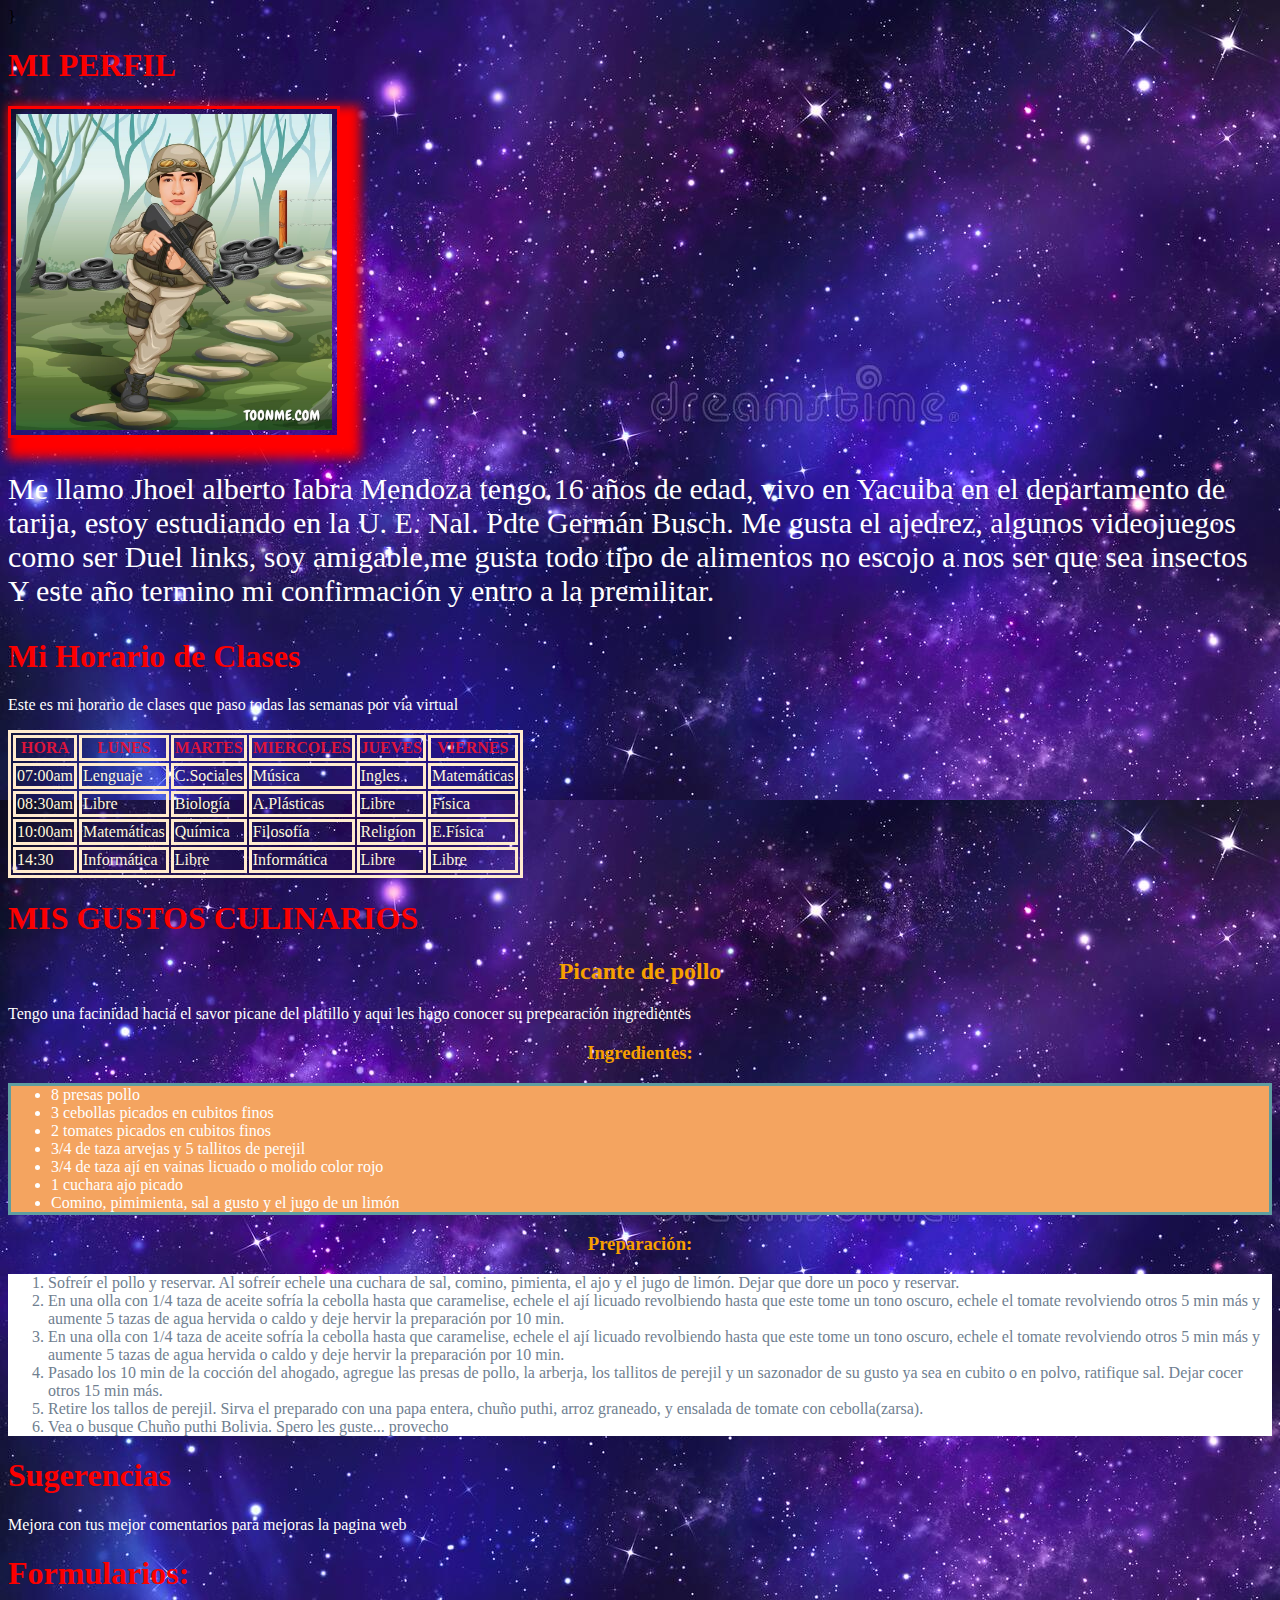
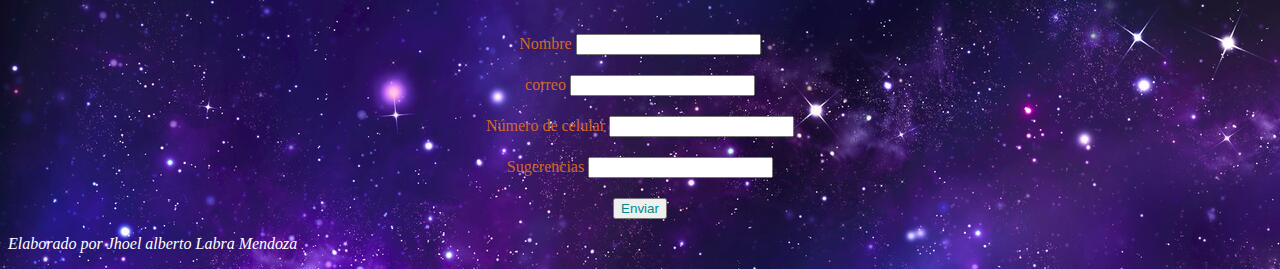
==== index.html @ f4872ff3 "mi 5ta versión de mi página" ====
<!DOCTYPE html>
<html lang="en">
<head>
    <meta charset="UTF-8">
    <meta http-equiv="X-UA-Compatible" content="IE=edge">
    <meta name="viewport" content="width=device-width, initial-scale=1.0">
    <title>Horario de mi</title>}
    <link rel="stylesheet" href="horario.css">
</head>
<body>
    <H1>MI PERFIL</H1>
   <div class="imagen">
    <img  src="toomme.jpg" alt="">
</div>
<div>
    <p class="parrafo">Me llamo Jhoel alberto labra Mendoza tengo 16 años de edad,
         vivo en Yacuiba en el departamento de tarija, estoy estudiando en la
          U. E. Nal. Pdte Germán Busch.
        Me gusta el ajedrez, algunos videojuegos como ser Duel links,
         soy amigable,me gusta todo tipo de alimentos no escojo a nos ser que sea insectos
        Y este año termino mi confirmación y entro a la premilitar. </p>
</div>
 <div>
    <h1>Mi Horario de Clases</h1>
    <p>Este es mi horario de clases que paso todas las semanas por vía virtual</p>
<table>
<th class="yo"> HORA</th>
<th class="yo"> LUNES</th>
<th class="yo"> MARTES</th>
<th class="yo"> MIERCOLES</th>
<th class="yo">JUEVES</th>
<th class="yo"> VIERNES</th>

<tr> 
    <td>07:00am</td>
    <td>Lenguaje</td>
    <td>C.Sociales</td>
    <td>Música</td>
    <td>Ingles</td>
    <td>Matemáticas</td>
</tr>
<tr>
    <td> 08:30am</td>
    <td>Libre</td>
    <td>Biología</td>
    <td>A.Plásticas</td>
    <td>Libre</td>
    <td>Física</td>
</tr>
<tr>
    <td>10:00am</td>
    <td>Matemáticas</td>
    <td>Química</td>
    <td>Filosofía</td>
    <td>Religíon</td>
    <td>E.Física</td>
</tr>
<tr>
    <td>14:30</td> 
    <td>Informática</td> 
    <td>Libre</td>
    <td>Informática</td>
    <td>Libre</td>
    <td>Libre</td> 
    </tr>
</div>
</table>
<div>
    <h1>MIS GUSTOS CULINARIOS</h1>
    <h2>Picante de pollo</h2>
    <p>Tengo una facinidad hacia el savor picane del platillo y aqui les hago conocer su prepearación ingredientes  </p>
    <h3>Ingredientes:</h3>
    <ul>
        <li>8 presas pollo</li>
       <li> 3 cebollas picados en cubitos finos</li>
        <li>2 tomates picados en cubitos finos</li>
       <li>3/4 de taza arvejas y 5 tallitos de perejil</li>
        <li>3/4 de taza ají en vainas licuado o molido color rojo</li>
        <li>1 cuchara ajo picado</li>
        <li>Comino, pimimienta, sal a gusto y el jugo de un limón</li>
    </ul>
    <h3>Preparación:</h3>
    <ol>
        <li>Sofreír el pollo y reservar. Al sofreír echele una cuchara de sal, comino, pimienta, el ajo y el jugo de limón. Dejar que dore un poco y reservar.</li>
        <li>En una olla con 1/4 taza de aceite sofría la cebolla hasta que caramelise, echele el ají licuado revolbiendo hasta que este tome un tono oscuro, echele el tomate revolviendo otros 5 min más y aumente 5 tazas de agua hervida o caldo y deje hervir la preparación por 10 min.</li>
        <li>En una olla con 1/4 taza de aceite sofría la cebolla hasta que caramelise, echele el ají licuado revolbiendo hasta que este tome un tono oscuro, echele el tomate revolviendo otros 5 min más y aumente 5 tazas de agua hervida o caldo y deje hervir la preparación por 10 min.</li>
         <li>Pasado los 10 min de la cocción del ahogado, agregue las presas de pollo, la arberja, los tallitos de perejil y un sazonador de su gusto ya sea en cubito o en polvo, ratifique sal. Dejar cocer otros 15 min más.</li>
         <li>Retire los tallos de perejil. Sirva el preparado con una papa entera, chuño puthi, arroz graneado, y ensalada de tomate con cebolla(zarsa).</li>
         <li>Vea o busque Chuño puthi Bolivia. Spero les guste... provecho</li>
    </ol>
    </div>

<h1>Sugerencias</h1>
<p>Mejora con tus mejor comentarios para mejoras la pagina web</p>
<h1> Formularios:</h1>
<form class="hora">
<lebel class="lebel">Nombre </lebel>
<input type="text"><br>
<lebel class="lebel">correo</lebel>
<input type="text"><br>
<lebel class="lebel">Número de celular</lebel>
<input type="text"><br>
<lebel class="lebel">Sugerencias</lebel>
<input type="text"><br>
<button>Enviar</button> 
</form>
<p> <i>Elaborado por Jhoel alberto Labra Mendoza
</i>   </p>






</body>
</html>
---- horario.css ----
body{background-image: url(cieloestrellado.jpg);}

.imagen img{
    width: 25%;
   border: red solid;
    
    height: auto;
    padding: 5px;
    box-shadow: 10px 10px 10px 10px red;
    margin: auto;
     
    
}
.parrafo{color: rgb(255, 255, 255);
    font-size: 30px;

}
table,tr,th,td{
    border: blanchedalmond solid;
    color: cornsilk;
}
.yo{
    color: crimson;
}
h1{color: rgb(251, 0, 0);
}
p{color:white;}



ul{border: cadetblue solid;
margin-top: auto;
color: white;
background-color: sandybrown;
}
h3{text-align: center;
color: rgb(246, 160, 0);
}
h2{color:rgb(246, 160, 0) ;
    text-align: center}

.hora{
    text-align: center;
}
ol{border: peru;
background-color: rgb(255, 255, 255);
color: slategrey;}

input{margin-top: 20px;}
.lebel{color: chocolate ;}
.espacio{
    margin: 30px;
}

button{color: darkcyan;
text-align:center;
margin-top: 20px;}
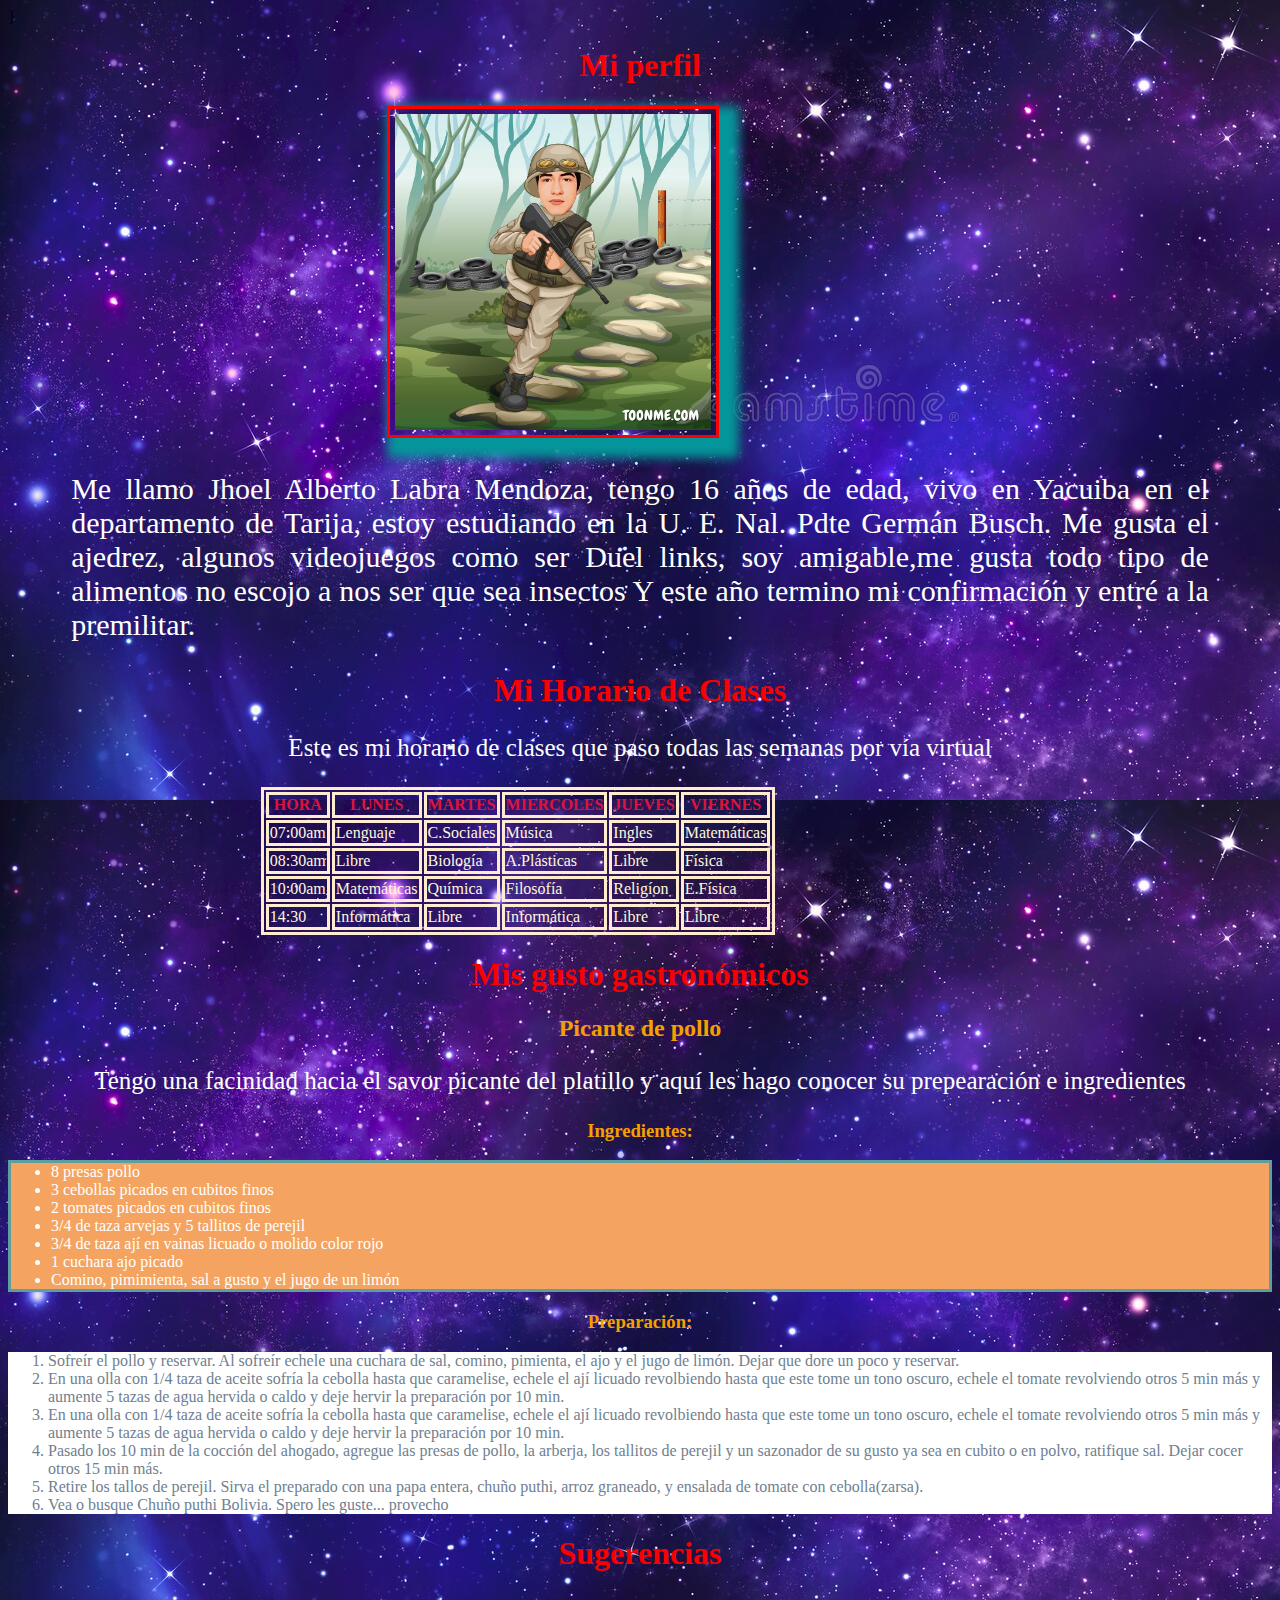
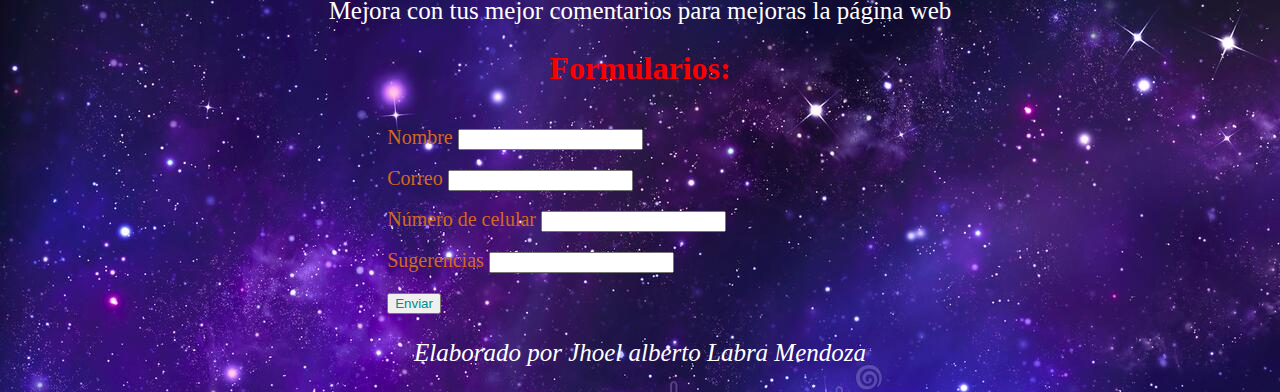
==== commit fc999dc5: "Actualización 1.0" ====
--- a/index.html
+++ b/index.html
@@ -8,17 +8,17 @@
     <link rel="stylesheet" href="horario.css">
 </head>
 <body>
-    <H1>MI PERFIL</H1>
+    <h1>Mi perfil</h1>
    <div class="imagen">
     <img  src="toomme.jpg" alt="">
 </div>
 <div>
-    <p class="parrafo">Me llamo Jhoel alberto labra Mendoza tengo 16 años de edad,
-         vivo en Yacuiba en el departamento de tarija, estoy estudiando en la
+    <p class="parrafo">Me llamo Jhoel Alberto Labra Mendoza, tengo 16 años de edad,
+         vivo en Yacuiba en el departamento de Tarija, estoy estudiando en la
           U. E. Nal. Pdte Germán Busch.
         Me gusta el ajedrez, algunos videojuegos como ser Duel links,
          soy amigable,me gusta todo tipo de alimentos no escojo a nos ser que sea insectos
-        Y este año termino mi confirmación y entro a la premilitar. </p>
+        Y este año termino mi confirmación y entré a la premilitar. </p>
 </div>
  <div>
     <h1>Mi Horario de Clases</h1>
@@ -66,9 +66,9 @@
 </div>
 </table>
 <div>
-    <h1>MIS GUSTOS CULINARIOS</h1>
+    <h1>Mis gusto gastronómicos</h1>
     <h2>Picante de pollo</h2>
-    <p>Tengo una facinidad hacia el savor picane del platillo y aqui les hago conocer su prepearación ingredientes  </p>
+    <p>Tengo una facinidad hacia el savor picante del platillo y aquí les hago conocer su prepearación e ingredientes  </p>
     <h3>Ingredientes:</h3>
     <ul>
         <li>8 presas pollo</li>
@@ -91,26 +91,22 @@
     </div>
 
 <h1>Sugerencias</h1>
-<p>Mejora con tus mejor comentarios para mejoras la pagina web</p>
+<p>Mejora con tus mejor comentarios para mejoras la página web</p>
 <h1> Formularios:</h1>
+
 <form class="hora">
 <lebel class="lebel">Nombre </lebel>
 <input type="text"><br>
-<lebel class="lebel">correo</lebel>
+<lebel class="lebel">Correo</lebel>
 <input type="text"><br>
 <lebel class="lebel">Número de celular</lebel>
 <input type="text"><br>
 <lebel class="lebel">Sugerencias</lebel>
 <input type="text"><br>
+
 <button>Enviar</button> 
 </form>
 <p> <i>Elaborado por Jhoel alberto Labra Mendoza
 </i>   </p>
-
-
-
-
-
-
 </body>
 </html>--- a/horario.css
+++ b/horario.css
@@ -6,25 +6,35 @@
     
     height: auto;
     padding: 5px;
-    box-shadow: 10px 10px 10px 10px red;
+    box-shadow: 10px 10px 10px 10px rgb(5, 150, 155);
     margin: auto;
+    margin-left:30% ;
      
     
 }
 .parrafo{color: rgb(255, 255, 255);
     font-size: 30px;
-
+       text-align: justify;
+       margin-left: 5%;
+margin-right: 5%;
 }
 table,tr,th,td{
     border: blanchedalmond solid;
     color: cornsilk;
+    margin-left: 20%;
+   
+
 }
 .yo{
     color: crimson;
 }
 h1{color: rgb(251, 0, 0);
+    text-align: center;
 }
-p{color:white;}
+p{color:white;
+    font-size: 25px;
+    text-align: center;
+}
 
 
 
@@ -40,7 +50,8 @@
     text-align: center}
 
 .hora{
-    text-align: center;
+    margin-left: 30%;
+    font-size: 20px;
 }
 ol{border: peru;
 background-color: rgb(255, 255, 255);
@@ -55,6 +66,9 @@
 button{color: darkcyan;
 text-align:center;
 margin-top: 20px;}
+.divisor{
+    text-align: justify;
+}
 
 
 
@@ -77,4 +91,3 @@
 
 
 
-
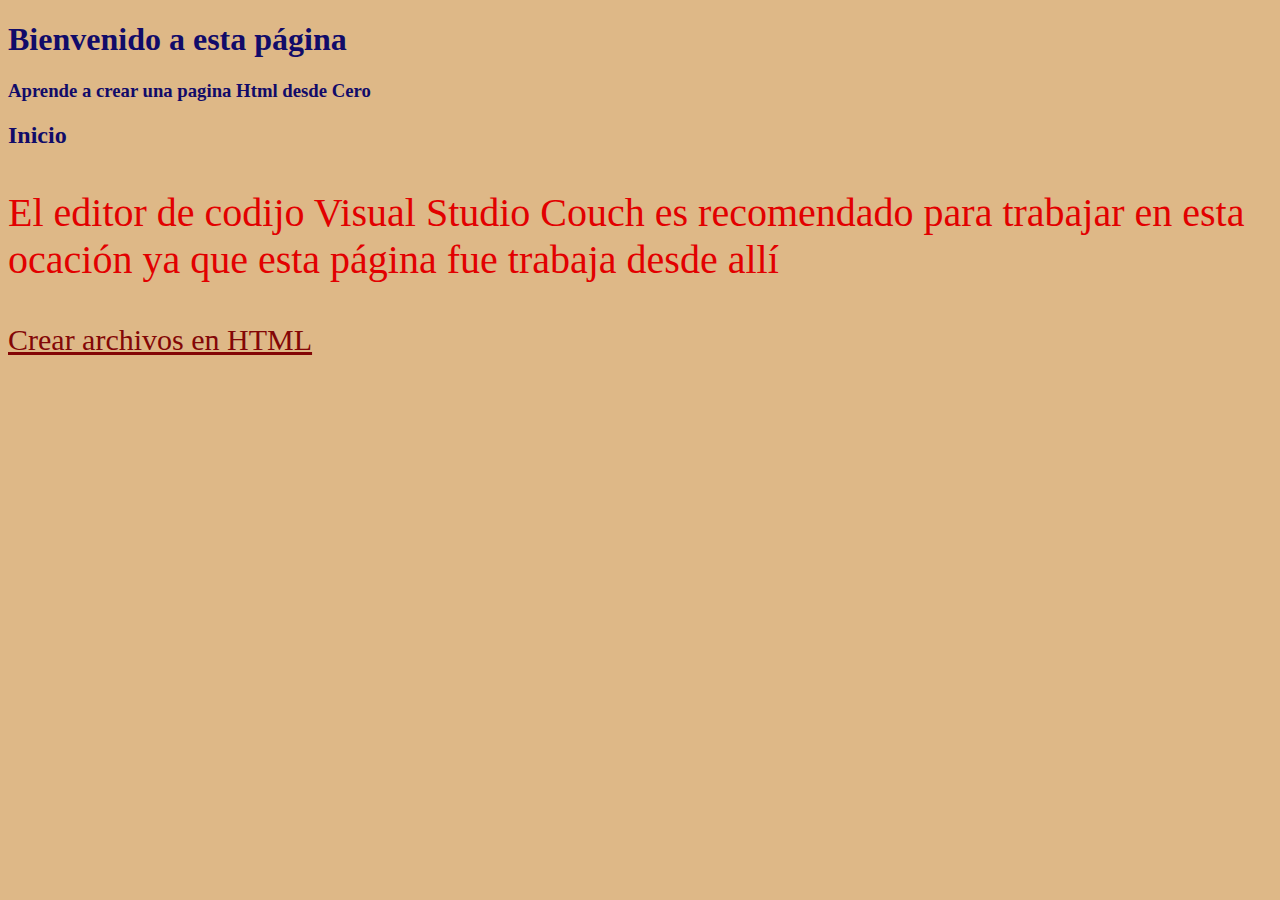
==== commit 5f8a29ac: "como hacer html" ====
--- a/index.html
+++ b/index.html
@@ -4,109 +4,28 @@
     <meta charset="UTF-8">
     <meta http-equiv="X-UA-Compatible" content="IE=edge">
     <meta name="viewport" content="width=device-width, initial-scale=1.0">
-    <title>Horario de mi</title>}
-    <link rel="stylesheet" href="horario.css">
+    <title>Aprende a Crear una página web</title>
+    <link rel="stylesheet" href="mi proyecto.css">
 </head>
 <body>
-    <h1>Mi perfil</h1>
-   <div class="imagen">
-    <img  src="toomme.jpg" alt="">
-</div>
-<div>
-    <p class="parrafo">Me llamo Jhoel Alberto Labra Mendoza, tengo 16 años de edad,
-         vivo en Yacuiba en el departamento de Tarija, estoy estudiando en la
-          U. E. Nal. Pdte Germán Busch.
-        Me gusta el ajedrez, algunos videojuegos como ser Duel links,
-         soy amigable,me gusta todo tipo de alimentos no escojo a nos ser que sea insectos
-        Y este año termino mi confirmación y entré a la premilitar. </p>
-</div>
- <div>
-    <h1>Mi Horario de Clases</h1>
-    <p>Este es mi horario de clases que paso todas las semanas por vía virtual</p>
-<table>
-<th class="yo"> HORA</th>
-<th class="yo"> LUNES</th>
-<th class="yo"> MARTES</th>
-<th class="yo"> MIERCOLES</th>
-<th class="yo">JUEVES</th>
-<th class="yo"> VIERNES</th>
+    <h1>Bienvenido a esta página</h1>
+    <h3>Aprende a crear una pagina Html desde Cero</h3>
+    <h2>Inicio</h2>
+    <p>El editor de codijo  Visual Studio Couch es 
+        recomendado para trabajar en esta ocación ya que esta página fue trabaja desde allí</p>
 
-<tr> 
-    <td>07:00am</td>
-    <td>Lenguaje</td>
-    <td>C.Sociales</td>
-    <td>Música</td>
-    <td>Ingles</td>
-    <td>Matemáticas</td>
-</tr>
-<tr>
-    <td> 08:30am</td>
-    <td>Libre</td>
-    <td>Biología</td>
-    <td>A.Plásticas</td>
-    <td>Libre</td>
-    <td>Física</td>
-</tr>
-<tr>
-    <td>10:00am</td>
-    <td>Matemáticas</td>
-    <td>Química</td>
-    <td>Filosofía</td>
-    <td>Religíon</td>
-    <td>E.Física</td>
-</tr>
-<tr>
-    <td>14:30</td> 
-    <td>Informática</td> 
-    <td>Libre</td>
-    <td>Informática</td>
-    <td>Libre</td>
-    <td>Libre</td> 
-    </tr>
-</div>
-</table>
-<div>
-    <h1>Mis gusto gastronómicos</h1>
-    <h2>Picante de pollo</h2>
-    <p>Tengo una facinidad hacia el savor picante del platillo y aquí les hago conocer su prepearación e ingredientes  </p>
-    <h3>Ingredientes:</h3>
-    <ul>
-        <li>8 presas pollo</li>
-       <li> 3 cebollas picados en cubitos finos</li>
-        <li>2 tomates picados en cubitos finos</li>
-       <li>3/4 de taza arvejas y 5 tallitos de perejil</li>
-        <li>3/4 de taza ají en vainas licuado o molido color rojo</li>
-        <li>1 cuchara ajo picado</li>
-        <li>Comino, pimimienta, sal a gusto y el jugo de un limón</li>
-    </ul>
-    <h3>Preparación:</h3>
-    <ol>
-        <li>Sofreír el pollo y reservar. Al sofreír echele una cuchara de sal, comino, pimienta, el ajo y el jugo de limón. Dejar que dore un poco y reservar.</li>
-        <li>En una olla con 1/4 taza de aceite sofría la cebolla hasta que caramelise, echele el ají licuado revolbiendo hasta que este tome un tono oscuro, echele el tomate revolviendo otros 5 min más y aumente 5 tazas de agua hervida o caldo y deje hervir la preparación por 10 min.</li>
-        <li>En una olla con 1/4 taza de aceite sofría la cebolla hasta que caramelise, echele el ají licuado revolbiendo hasta que este tome un tono oscuro, echele el tomate revolviendo otros 5 min más y aumente 5 tazas de agua hervida o caldo y deje hervir la preparación por 10 min.</li>
-         <li>Pasado los 10 min de la cocción del ahogado, agregue las presas de pollo, la arberja, los tallitos de perejil y un sazonador de su gusto ya sea en cubito o en polvo, ratifique sal. Dejar cocer otros 15 min más.</li>
-         <li>Retire los tallos de perejil. Sirva el preparado con una papa entera, chuño puthi, arroz graneado, y ensalada de tomate con cebolla(zarsa).</li>
-         <li>Vea o busque Chuño puthi Bolivia. Spero les guste... provecho</li>
-    </ol>
-    </div>
+<a class="html"href="proyecto2.html">Crear archivos en HTML</a>
 
-<h1>Sugerencias</h1>
-<p>Mejora con tus mejor comentarios para mejoras la página web</p>
-<h1> Formularios:</h1>
 
-<form class="hora">
-<lebel class="lebel">Nombre </lebel>
-<input type="text"><br>
-<lebel class="lebel">Correo</lebel>
-<input type="text"><br>
-<lebel class="lebel">Número de celular</lebel>
-<input type="text"><br>
-<lebel class="lebel">Sugerencias</lebel>
-<input type="text"><br>
 
-<button>Enviar</button> 
-</form>
-<p> <i>Elaborado por Jhoel alberto Labra Mendoza
-</i>   </p>
+
+
+
+
+    
+
+
+
+
 </body>
-</html>+</html>
--- a/mi proyecto.css
+++ b/mi proyecto.css
@@ -0,0 +1,13 @@
+body{
+    background-color: burlywood;
+}
+h1,h3,h2{
+    color: rgb(17, 11, 105);
+}
+.html{
+    color: rgb(131, 6, 6);
+    font-size: 30px;
+}
+p{color: rgb(226, 0, 0);
+
+font-size: 40px;}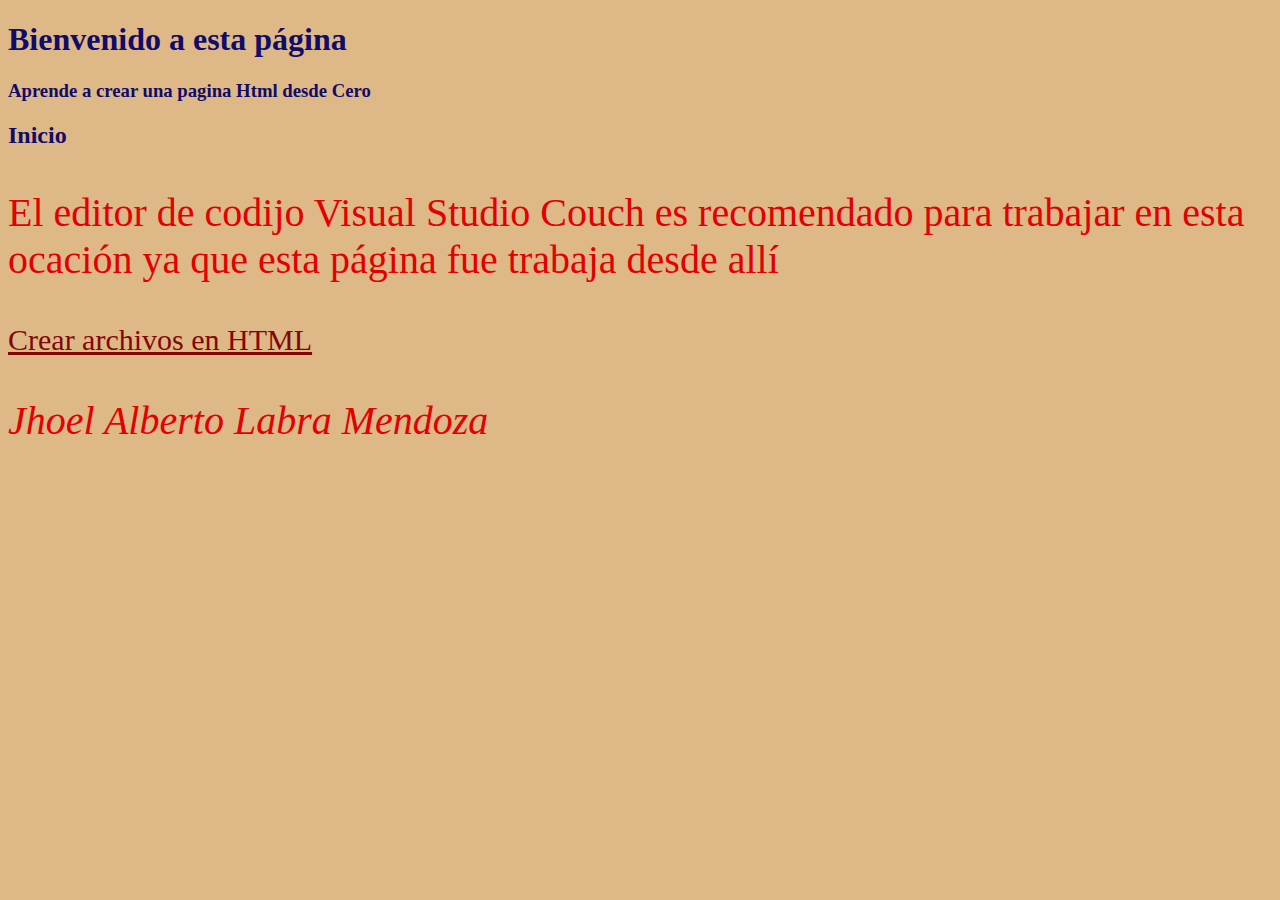
==== commit 66b7d967: "Add files via upload" ====
--- a/index.html
+++ b/index.html
@@ -15,6 +15,7 @@
         recomendado para trabajar en esta ocación ya que esta página fue trabaja desde allí</p>
 
 <a class="html"href="proyecto2.html">Crear archivos en HTML</a>
+<p><i>Jhoel Alberto Labra Mendoza</i></p>
 
 
 
